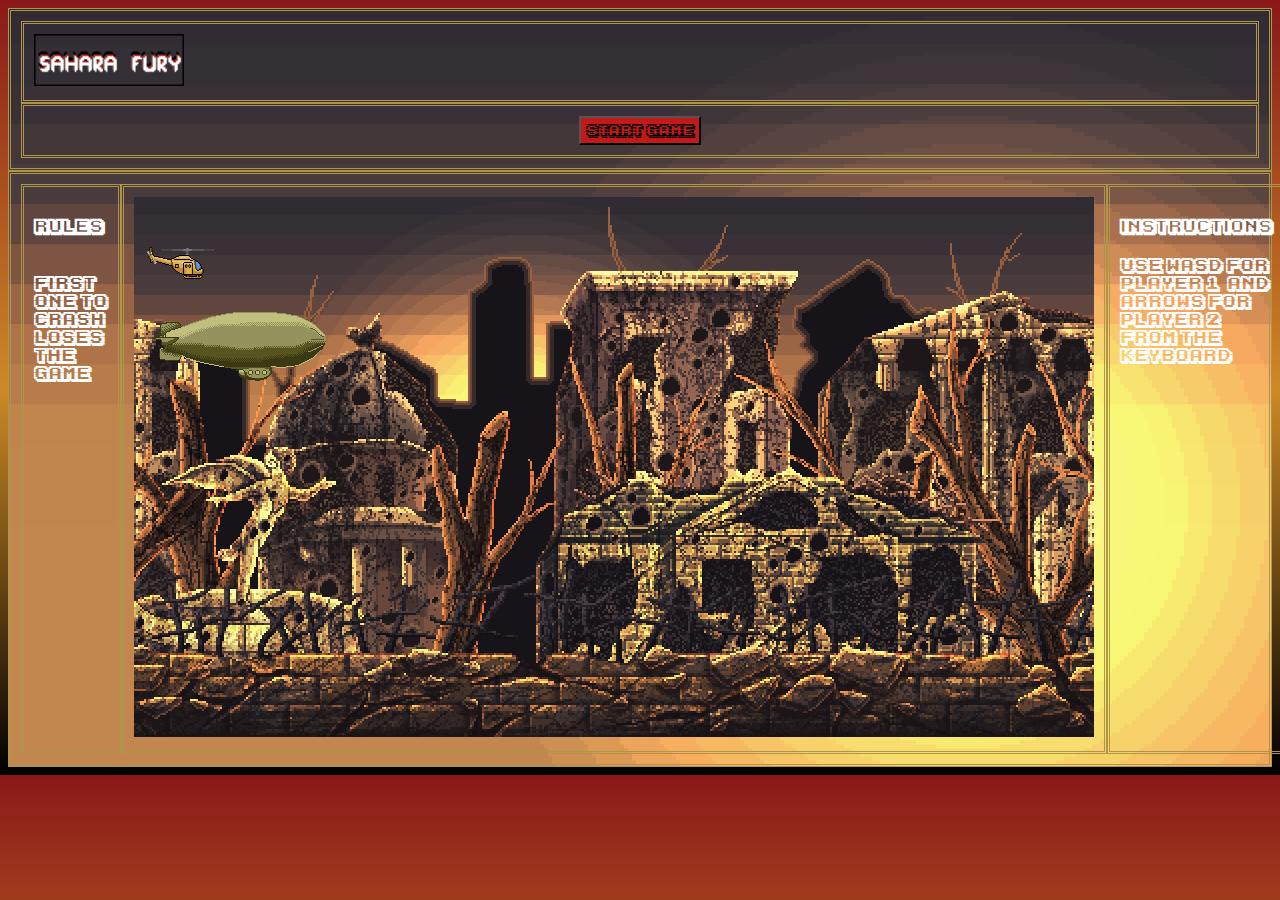
==== docs/index.html @ 2b42c69b "index" ====
<!DOCTYPE html>
<html lang="en">
    <head>
        <meta charset="UTF-8">
        <meta name="viewport" content="width=device-width, initial-scale=1.0">
        <meta http-equiv="X-UA-Compatible" content="ie=edge">
        <title>Document</title>
        <link rel="stylesheet" href="./css/styleChido.css">

    </head>
    <body>
        <div class="contenedor">
            <div class="logoBox">
              <div class="Logo">
                <img src="./images/saharaFuryLogo.png" alt="saharaFuryLogo.png" class="startLogo" >
              </div>
              <div class="buttonBox">
                <button class="startGame">Start Game</button>
              </div>
            </div>
            <div class="gameboard">
                <div class="rules">
                    <h4>Rules :</h4>
                    <p>First one to crash, loses the game</p>
                </div>
                <div class="canvasBox">
                    <canvas id="saharaFury" width="960" height="540"></canvas>
                </div>
                <div class="instructions">
                    <h4>Instructions:</h4>
                    <p>use wasd for player 1, and arrows for player 2 from the keyboard</p>
                </div>
            </div>
            
        </div>
        <script src="./javascript/clases.js"></script>
        <script src="./javascript/variables.js"></script>
        <script src="./javascript/helpers.js"></script>
        <script src="./javascript/listeners.js"></script>
        <script type="text/javascript" src="./javascript/script.js"></script>
    </body>
</html>
---- docs/css/styleChido.css ----
@font-face {
    font-family: 'Karmatic_Arcade';
    src: url('../ka1.ttf')
}
body{
    background-image: linear-gradient( rgb(138, 24, 24), rgb(205, 138, 39), black);
    background-size: cover;
}
.contenedor{
    background-image: url("../images/sky_sun.png" );
}
.contenedor div{
    border: 3px rgb(174, 150, 73) double;
    padding: 10px;
}

.gameboard{
    display: flex;
    flex-direction: row;
} 
.rules{
    flex: 1;
    font-family: 'Karmatic_Arcade';
    color: white;
}
.canvasBox{
    flex: 3;
}
.instructions{
    flex: 1;
    font-family: 'Karmatic_Arcade';
    color: white;
}
.startLogo{
    width: 150px;
    background-position-x: center;
}
.logoBox{
    background-position-x: center;
    /*display: flex;
    justify-content: center;*/
}
.buttonBox{
    display: flex;
    justify-content: center;
}
button{
    background-color: rgb(194, 25, 25);
    font-family: 'Karmatic_Arcade';
    padding: 5px;
}
button:focus{
    outline: none;
}
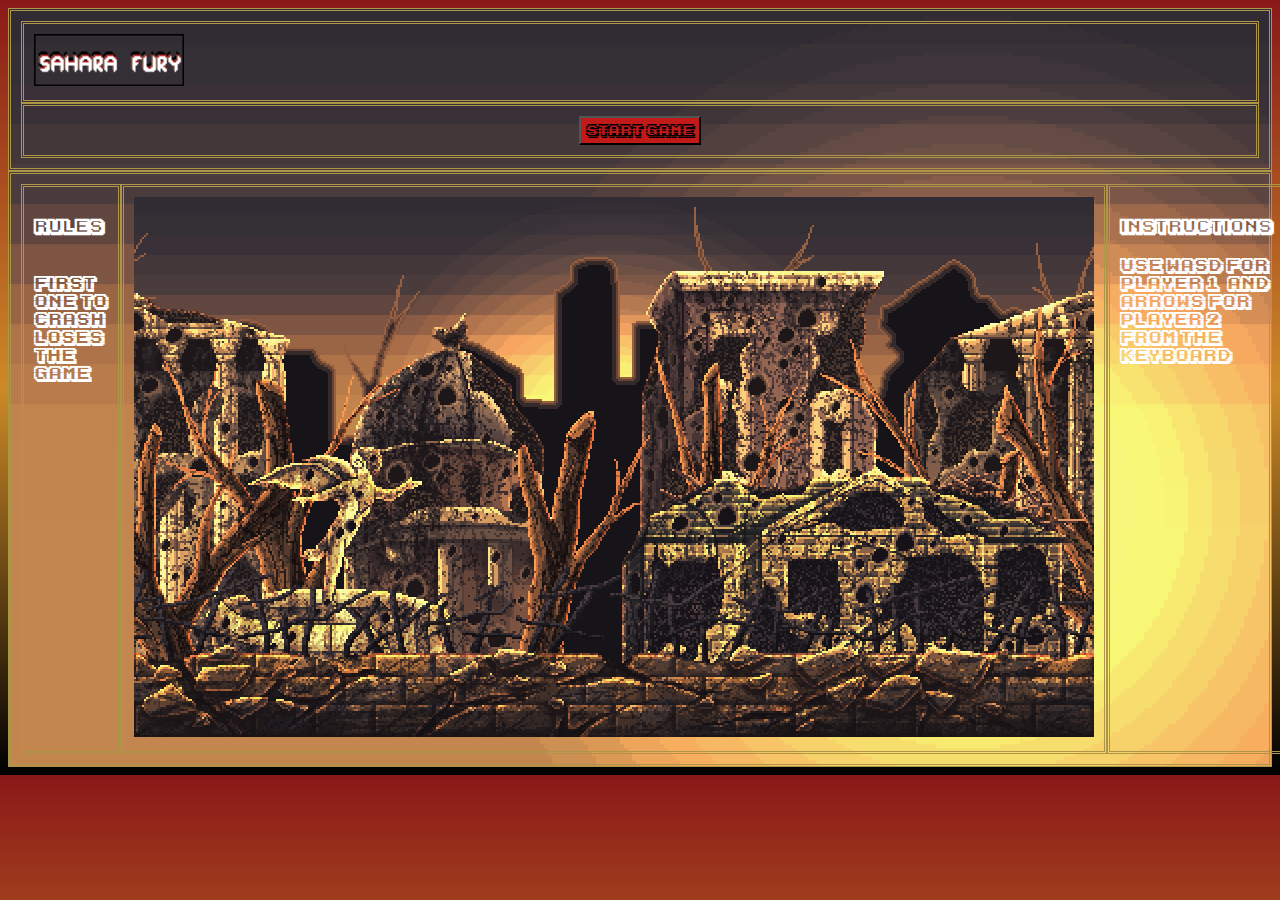
==== commit afcfaae4: "fala menu de inicio y musica" ====
--- a/docs/index.html
+++ b/docs/index.html
@@ -4,7 +4,7 @@
         <meta charset="UTF-8">
         <meta name="viewport" content="width=device-width, initial-scale=1.0">
         <meta http-equiv="X-UA-Compatible" content="ie=edge">
-        <title>Document</title>
+        <title>Sahara-Fury</title>
         <link rel="stylesheet" href="./css/styleChido.css">
 
     </head>
@@ -37,6 +37,6 @@
         <script src="./javascript/variables.js"></script>
         <script src="./javascript/helpers.js"></script>
         <script src="./javascript/listeners.js"></script>
-        <script type="text/javascript" src="./javascript/script.js"></script>
+        <script src="./javascript/script.js"></script>
     </body>
 </html>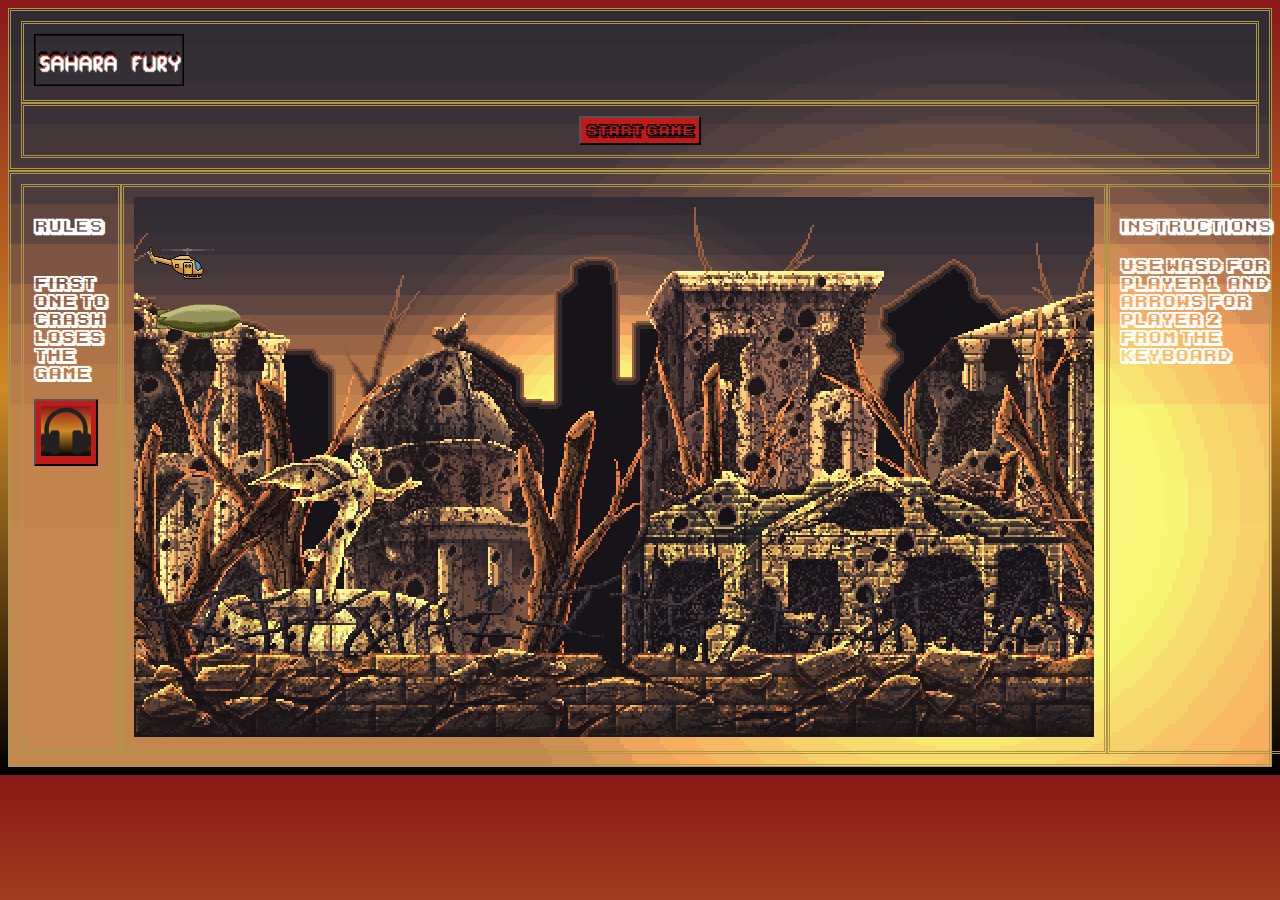
==== commit 13c05f75: "Almost done" ====
--- a/docs/index.html
+++ b/docs/index.html
@@ -15,13 +15,14 @@
                 <img src="./images/saharaFuryLogo.png" alt="saharaFuryLogo.png" class="startLogo" >
               </div>
               <div class="buttonBox">
-                <button class="startGame">Start Game</button>
+                <button id="startGame">Start Game</button>
               </div>
             </div>
             <div class="gameboard">
                 <div class="rules">
                     <h4>Rules :</h4>
                     <p>First one to crash, loses the game</p>
+                    <button id="playAudio"><img src="./images/iconfinder_Gadgets1_2315962.png" alt="audioIcon.png" width="50px" style="background-image: linear-gradient( rgb(138, 24, 24), rgb(205, 138, 39), black)"> <audio src="./audio/08_Stage 3.mp3" id="audioPlayback"></audio></button>
                 </div>
                 <div class="canvasBox">
                     <canvas id="saharaFury" width="960" height="540"></canvas>
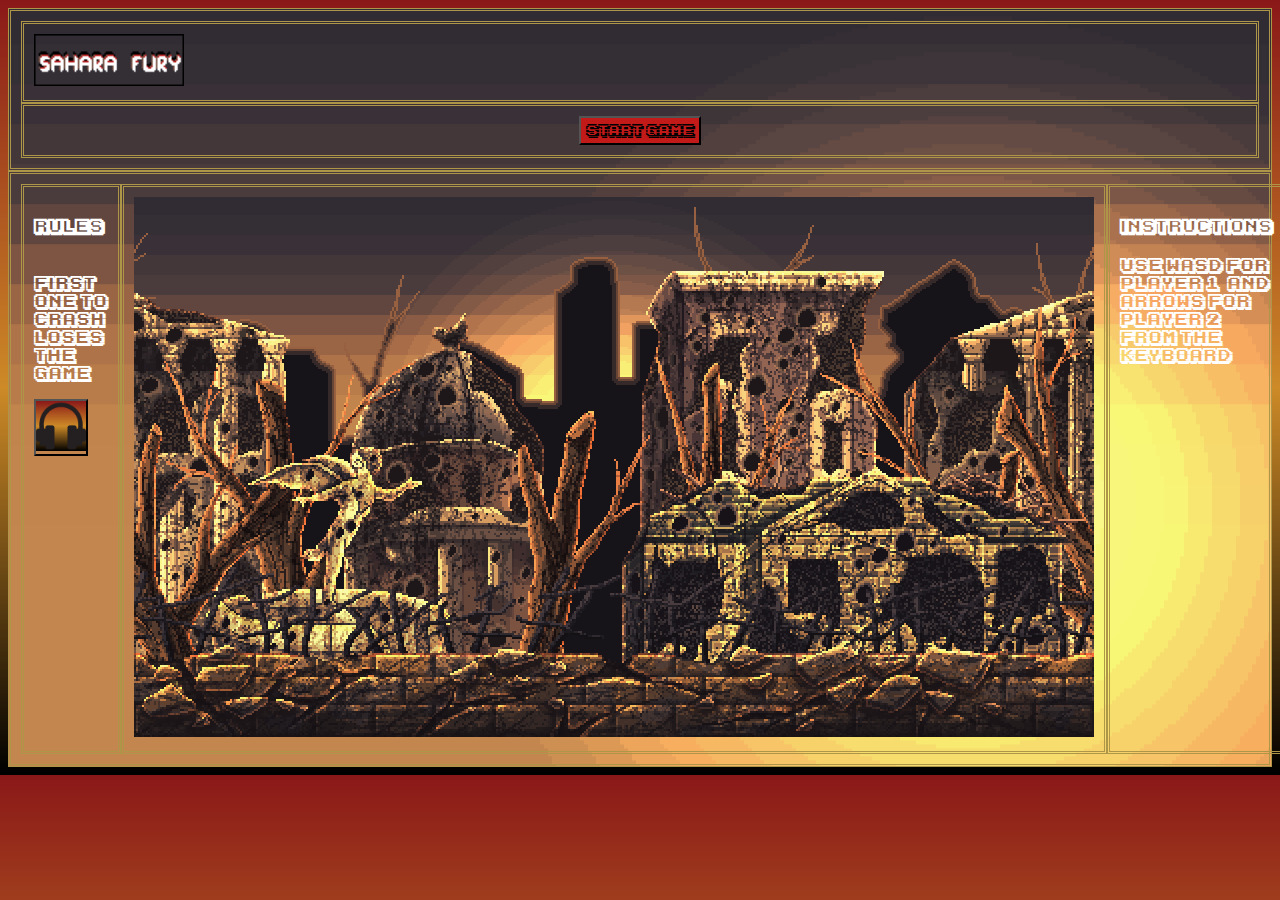
==== commit e03aee5d: "almost done" ====
--- a/docs/index.html
+++ b/docs/index.html
@@ -5,7 +5,7 @@
         <meta name="viewport" content="width=device-width, initial-scale=1.0">
         <meta http-equiv="X-UA-Compatible" content="ie=edge">
         <title>Sahara-Fury</title>
-        <link rel="stylesheet" href="./css/styleChido.css">
+        <link rel="stylesheet" href="./css/style.css">
 
     </head>
     <body>
--- a/docs/css/style.css
+++ b/docs/css/style.css
@@ -0,0 +1,57 @@
+@font-face {
+    font-family: 'Karmatic_Arcade';
+    src: url('../ka1.ttf')
+}
+body{
+    background-image: linear-gradient( rgb(138, 24, 24), rgb(205, 138, 39), black);
+    background-size: cover;
+}
+.contenedor{
+    background-image: url("../images/sky_sun.png" );
+}
+.contenedor div{
+    border: 3px rgb(174, 150, 73) double;
+    padding: 10px;
+}
+
+.gameboard{
+    display: flex;
+    flex-direction: row;
+} 
+.rules{
+    flex: 1;
+    font-family: 'Karmatic_Arcade';
+    color: white;
+}
+.canvasBox{
+    flex: 3;
+}
+.instructions{
+    flex: 1;
+    font-family: 'Karmatic_Arcade';
+    color: white;
+}
+.startLogo{
+    width: 150px;
+    background-position-x: center;
+}
+.logoBox{
+    background-position-x: center;
+    
+}
+.buttonBox{
+    display: flex;
+    justify-content: center;
+}
+#startGame{
+    background-color: rgb(194, 25, 25);
+    font-family: 'Karmatic_Arcade';
+    padding: 5px;
+}
+button:focus{
+    outline: none;
+}
+#playAudio{
+    padding: 0;
+    background: none;
+}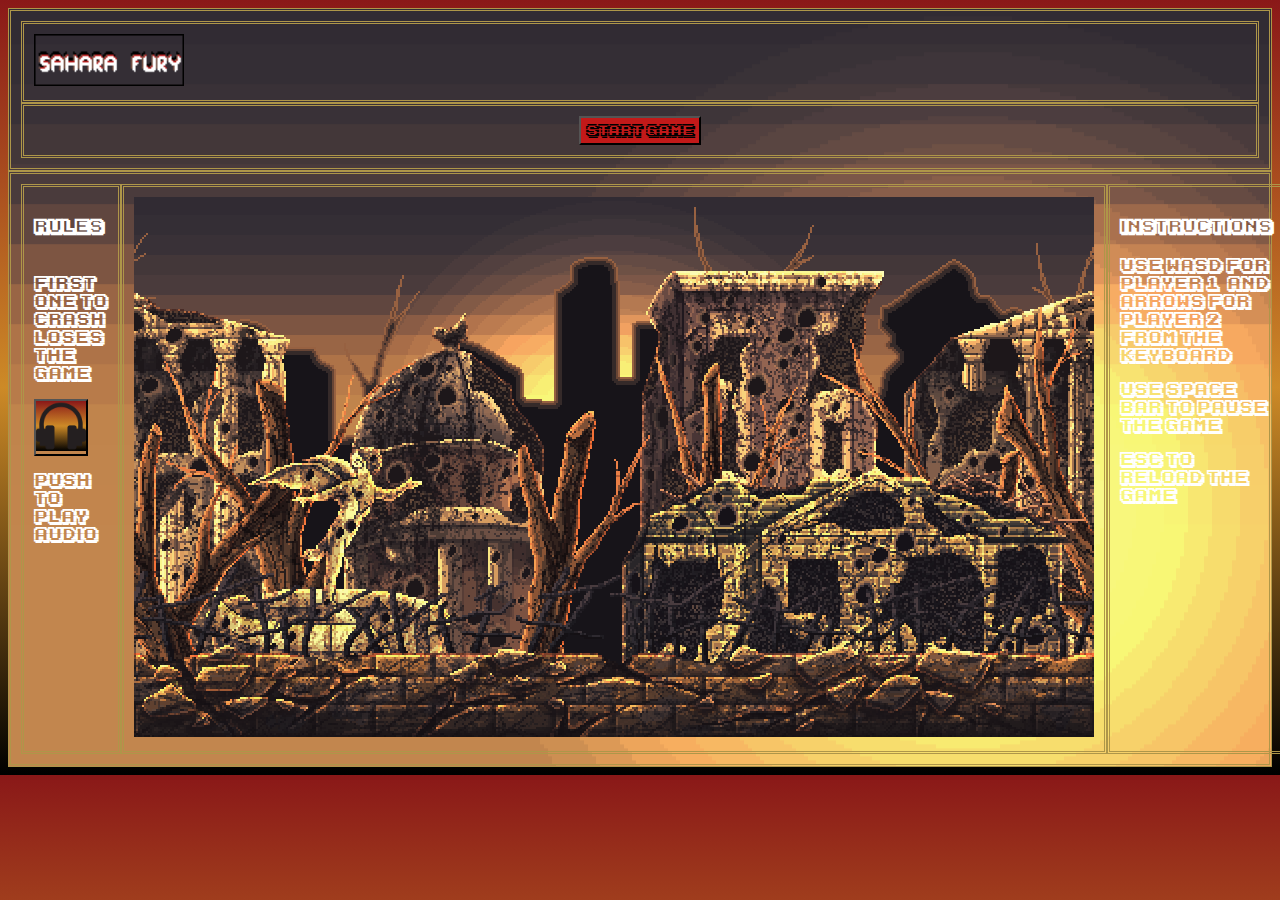
==== commit cd955771: "almost done" ====
--- a/docs/index.html
+++ b/docs/index.html
@@ -23,6 +23,7 @@
                     <h4>Rules :</h4>
                     <p>First one to crash, loses the game</p>
                     <button id="playAudio"><img src="./images/iconfinder_Gadgets1_2315962.png" alt="audioIcon.png" width="50px" style="background-image: linear-gradient( rgb(138, 24, 24), rgb(205, 138, 39), black)"> <audio src="./audio/08_Stage 3.mp3" id="audioPlayback"></audio></button>
+                    <p>push to play audio</p>
                 </div>
                 <div class="canvasBox">
                     <canvas id="saharaFury" width="960" height="540"></canvas>
@@ -30,6 +31,8 @@
                 <div class="instructions">
                     <h4>Instructions:</h4>
                     <p>use wasd for player 1, and arrows for player 2 from the keyboard</p>
+                    <p>Use Space Bar to pause the game</p>
+                    <p>ESC to Reload the game</p>
                 </div>
             </div>
             
